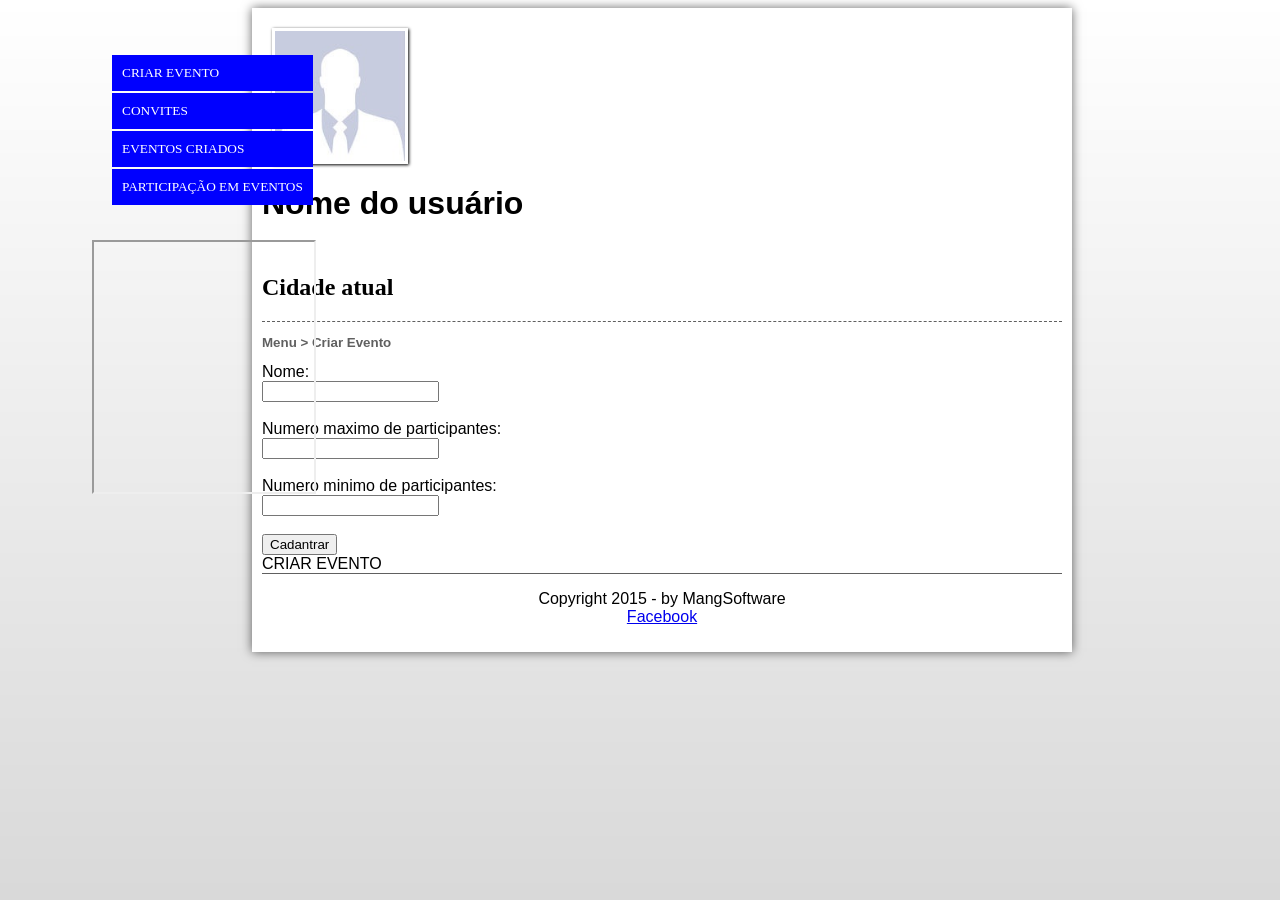
==== FriendsPlay/public_html/cadastrarCategoriaEsportiva.html @ 1e56c947 "Cadastrar categoria e criar evento mudados para html" ====
<!DOCTYPE html>
<!--
To change this license header, choose License Headers in Project Properties.
To change this template file, choose Tools | Templates
and open the template in the editor.
-->
<html>
    <head>
        <title>Friend's Play</title>
        <meta charset="UTF-8">
        <meta name="viewport" content="width=device-width, initial-scale=1.0">
        <link rel="stylesheet" type="text/css" href="_css/estilo.css"/>
        <link rel="stylesheet" type="text/css" href="_css/criarEvento.css"/>
    </head>
    <body>
        

        <div id="interface">
            <header id="cabecalho">
                <hgroup>
                    
                    <!--<h1>Friend's Play</h1>-->
                    <!--Adicionando a foto do perfil-->
                     <figure class = "foto-legenda">
                        <img src="_imagens/avatar-perfil-mas.jpg"/>
                        <figcaption>
                            <p>
                                📷 Atualizar foto 
                            </p>
                        </figcaption>
                    </figure>
                          <h1 id="nome-do-usuario">Nome do usuário</h1>
                          <h2 id="cidade-atual">Cidade atual</h2>
                </hgroup>

                <nav id="menu">
                    <ul>
                        
                        <li><a href="criarEvento.html">Criar Evento</a></li>
                        <li><a href="convites.html">Convites</a></li>
                        <li><a href="eventosCriados.html">Eventos Criados</a></li>
                        <li><a href="partipacaoEventos.html">Participação em Eventos</a></li>
                    </ul>
                </nav>
                <iframe name="janela-calendario" id="calendario-evento" src="https://www.google.com/calendar/embed?src=86c4o9bhc1p9shjob2pcf7sbq4%40group.calendar.google.com&ctz=America/Fortaleza"></iframe>
                <!--<a target="_blank" href="https://www.google.com/calendar/event?action=TEMPLATE&tmeid=a3RvYTJpcWR2bTIxdmRkdTluZGZmY2ozMmcga2Fpb3NiLjE0QG0&tmsrc=kaiosb.14%40gmail.com"><img border="0" src="https://www.google.com/calendar/images/ext/gc_button1_pt-BR.gif"></a>-->
                <!--<iframe src="https://www.google.com/calendar/embed?src=86c4o9bhc1p9shjob2pcf7sbq4%40group.calendar.google.com&ctz=America/Fortaleza" style="border: 0" width="800" height="600" frameborder="0" scrolling="no"></iframe>-->
            </header>
            <section id="principal">
                <article id="noticia-pricipal">
                    <header id="cabecalho-artigo">
                        <hgroup>
                            <h1>Menu > Criar Evento</h1>
                        </hgroup>
                     </header>

                    <!---->
                    <form action="_inserts/InserirCategoria.php" method="post">
                    
                        <label for="nome">Nome:</label>
                        <br><input type="text" id="nome" name="nome"><br>
                      
                        <br><label for="n_maximo">Numero maximo de participantes:</label>
                        <br><input type="number" id="n_maximo" name="n_maximo"><br>

                        <br><label for="n_minimo">Numero minimo de participantes:</label>
                        <br><input type="number" id="n_minimo" name="n_minimo"><br>            
                        
                        
                        <br><button>Cadantrar</button>
                            
                    </form>
                    CRIAR EVENTO
                </article>
                <footer id="rodape">
                <p>
                    Copyright 2015 - by MangSoftware
                    <br>
                    <a href="https://www.facebook.com/kaio.ribeiro.984" target="_blank">Facebook</a>
                </p>
            </footer>
            </section>
        </div>
    </body>
</html>
---- FriendsPlay/public_html/_css/estilo.css ----
/*
To change this license header, choose License Headers in Project Properties.
To change this template file, choose Tools | Templates
and open the template in the editor.
*/
/* 
    Created on : 14/04/2015, 16:10:01
    Author     : Kaio Ribeiro
*/

@chaset "UTF-8";

body{
    background: url("../_imagens/fundo_cinza.png");
}

div#interface{
    width: 800px;
    background-color: white;
    margin:  0px 200px 0px auto;
    box-shadow: 0px 0px 10px rgba(4,2,2,.6); /*define as caracteristicas da sombra da borda*/
    padding-bottom: 10px;
    padding: 10px;
    
}


div#interface header#cabecalho h1{
    font-family: Arial, sans-serif;
    color: black;
    padding-bottom: 30px;
}

header#cabecalho iframe#calendario{
    position: absolute;
    top: 240px;
    left: 110px;
    width: 220px;
    height: 250px;
}

header#cabecalho h1{
    padding-bottom: 30px;
}

header#cabecalho-artigo h1{
    font-size: 10pt;
    color: #606060;
}

nav#menu{
    display: block;
}

nav#menu ul{
    list-style: none;
    text-transform: uppercase;
    position: absolute;
    top: 40px;
    left: 88px;
    text-align: left;
    font-size: 10pt;
}

nav#menu li{
        background-color: blue;
	padding: 10px;
	margin: 2px;
	transition: background-color: 1s;
}

nav#menu li:hover {
	background-color: cornflowerblue;
}

nav#menu a{
    color: white;
    text-decoration: none;
}

section#principal {
	display: block;
	border-top: 1px dashed #606060;
	padding-top: -10px;
        font-family: sans-serif;
         
}

article#noticia-pricipal h3{
    font-size: 12pt;
    font: sans-serif;
}

article#noticia-pricipal header#cabecalho{
    
}

/*define as caracteristicas da sessão de baixo do site ou roda pé.*/
footer#rodape {
	clear: both;
	border-top: 1px solid #606060;
	
}

/*Centraliza o paragrafo do roda pé.*/
footer#rodape p{
	text-align: center;
}
---- FriendsPlay/public_html/_css/criarEvento.css ----
/*
To change this license header, choose License Headers in Project Properties.
To change this template file, choose Tools | Templates
and open the template in the editor.
*/
/* 
    Created on : 01/05/2015, 12:57:22
    Author     : Kaio Ribeiro
*/

@charset "UTF-8";



header#cabecalho iframe#calendario-evento{
    position: absolute;
    top: 240px;
    left: 92px;
    width: 220px;
    height: 250px;
}

nav#menu ul{
    list-style: none;
    text-transform: uppercase;
    position: absolute;
    top: 40px;
    left: 70px;
    text-align: left;
    font-size: 10pt;
}

section#principal fieldset#privacidade{
    margin-right: 680px;
    margin-left: 30px;
}

/*FORMATAÇÃO DAS IMAGENS COM LEGENDA*/

figure.foto-legenda{
    position: relative;
    width: 130px;
    height: 130px;
    border: white solid;
    box-shadow: 1px 1px 3px black;
    margin: 10px;
}

figure.foto-legenda img {
	width: 100%;
	height: 100%;
}


figure.foto-legenda figcaption{
        opacity: 0;
	position: absolute;
	bottom: 0px;
	background-color: rgba(0,0,0,.4);
	color: white;
	width: 100%;
	height: 30%;    
        padding-left: 10px;
	box-sizing: border-box;
	transition: opacity 1s;
}


figure.foto-legenda:hover figcaption {
	opacity: 1;
}


article#noticia-pricipal form#FCriarEvento {
   margin: 20px 100px 40px ;
}

form#FCriarEvento p{
    padding: 10px;
}
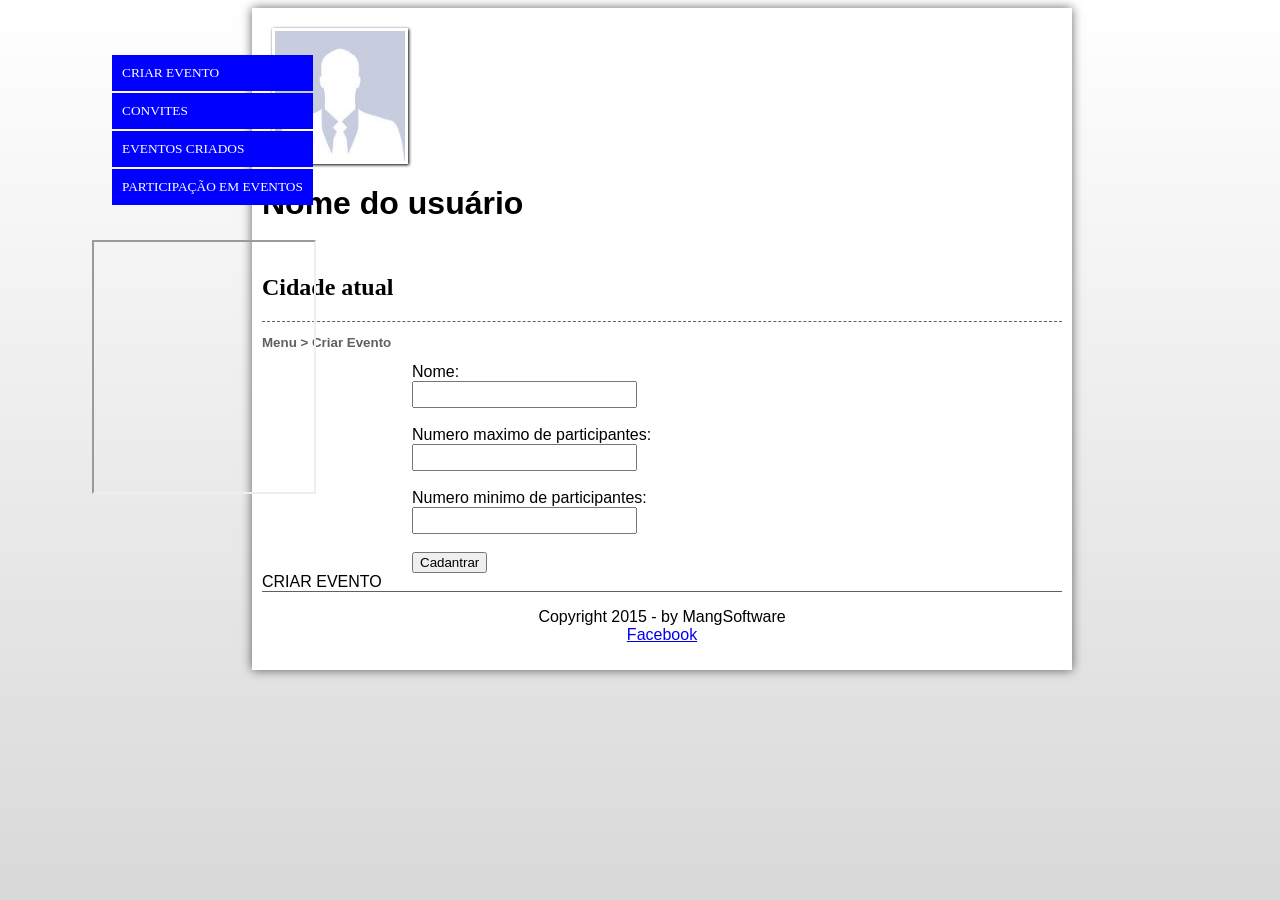
==== commit 0d3bbe2f: "Adição do formulário da página criar eventos." ====
--- a/FriendsPlay/public_html/cadastrarCategoriaEsportiva.html
+++ b/FriendsPlay/public_html/cadastrarCategoriaEsportiva.html
@@ -43,8 +43,6 @@
                     </ul>
                 </nav>
                 <iframe name="janela-calendario" id="calendario-evento" src="https://www.google.com/calendar/embed?src=86c4o9bhc1p9shjob2pcf7sbq4%40group.calendar.google.com&ctz=America/Fortaleza"></iframe>
-                <!--<a target="_blank" href="https://www.google.com/calendar/event?action=TEMPLATE&tmeid=a3RvYTJpcWR2bTIxdmRkdTluZGZmY2ozMmcga2Fpb3NiLjE0QG0&tmsrc=kaiosb.14%40gmail.com"><img border="0" src="https://www.google.com/calendar/images/ext/gc_button1_pt-BR.gif"></a>-->
-                <!--<iframe src="https://www.google.com/calendar/embed?src=86c4o9bhc1p9shjob2pcf7sbq4%40group.calendar.google.com&ctz=America/Fortaleza" style="border: 0" width="800" height="600" frameborder="0" scrolling="no"></iframe>-->
             </header>
             <section id="principal">
                 <article id="noticia-pricipal">
--- a/FriendsPlay/public_html/_css/criarEvento.css
+++ b/FriendsPlay/public_html/_css/criarEvento.css
@@ -70,11 +70,31 @@
 	opacity: 1;
 }
 
+/*FORMATAÇÃO DO FORMULARIO*/
 
-article#noticia-pricipal form#FCriarEvento {
-   margin: 20px 100px 40px ;
+form{
+    width: 500px;
+    margin: auto;
 }
 
-form#FCriarEvento p{
-    padding: 10px;
-}+input, textarea{
+    font-family: sans-serif;
+    font-weight: normal;
+    font-size: 13pt;
+}
+
+input:hover, textarea:hover{
+    background-color: #dddddd;
+}
+
+legend{
+    color: #888888;
+    font-weight: bold;
+    font-family: sans-serif;
+    font-size: 13pt;
+}
+
+fieldset{
+    border-color: #cecece;
+    margin: 20px;
+}
